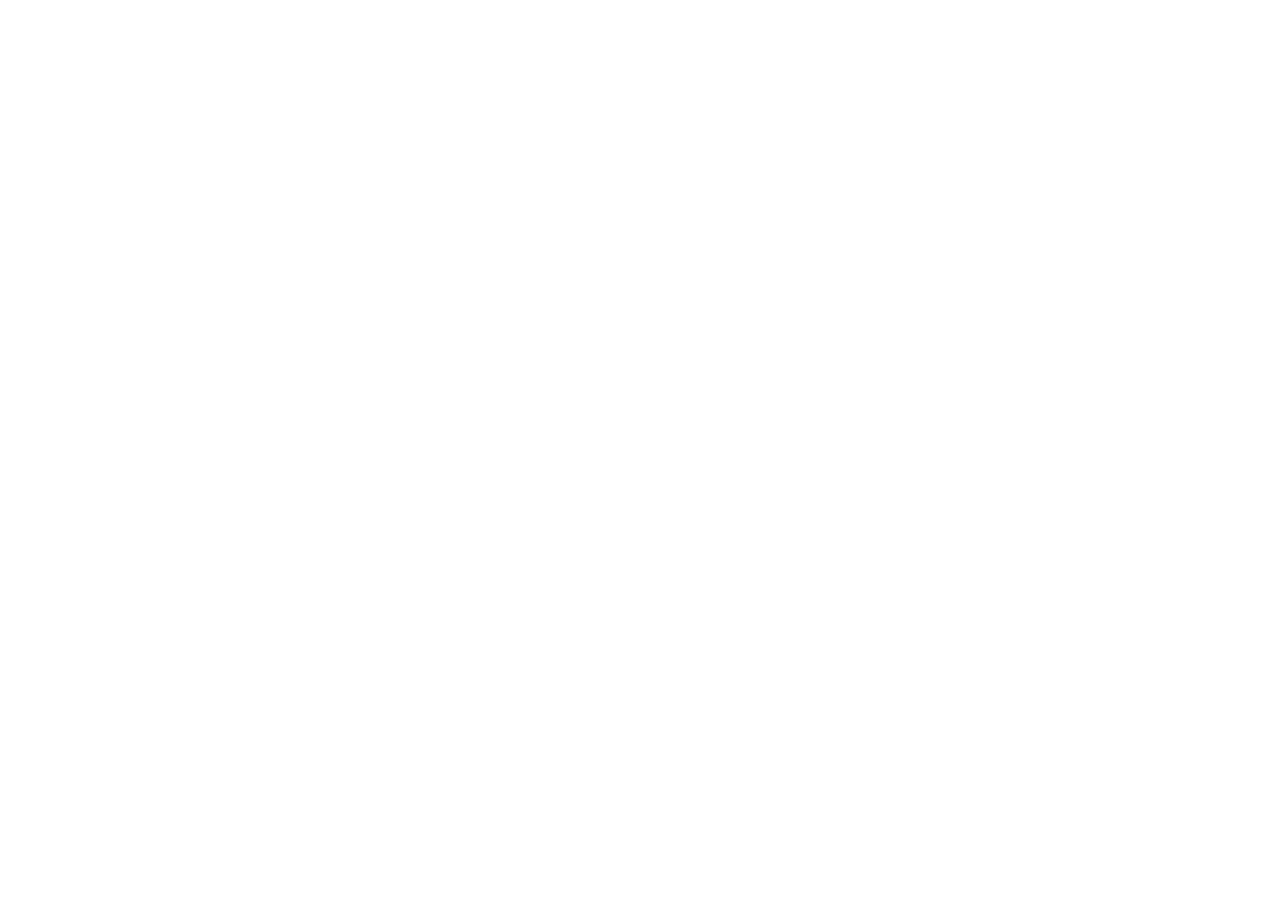
==== fánk.html @ 7b8e67bc "Fájlrendszer" ====
<!DOCTYPE html>
<html lang="hu">
<head>
    <meta charset="UTF-8">
    <meta http-equiv="X-UA-Compatible" content="IE=edge">
    <meta name="viewport" content="width=device-width, initial-scale=1.0">
    <title>Amerikai Fánk</title>
</head>
<header>

</header>
<body>
    
</body>
<footer>
    
</footer>
</html>
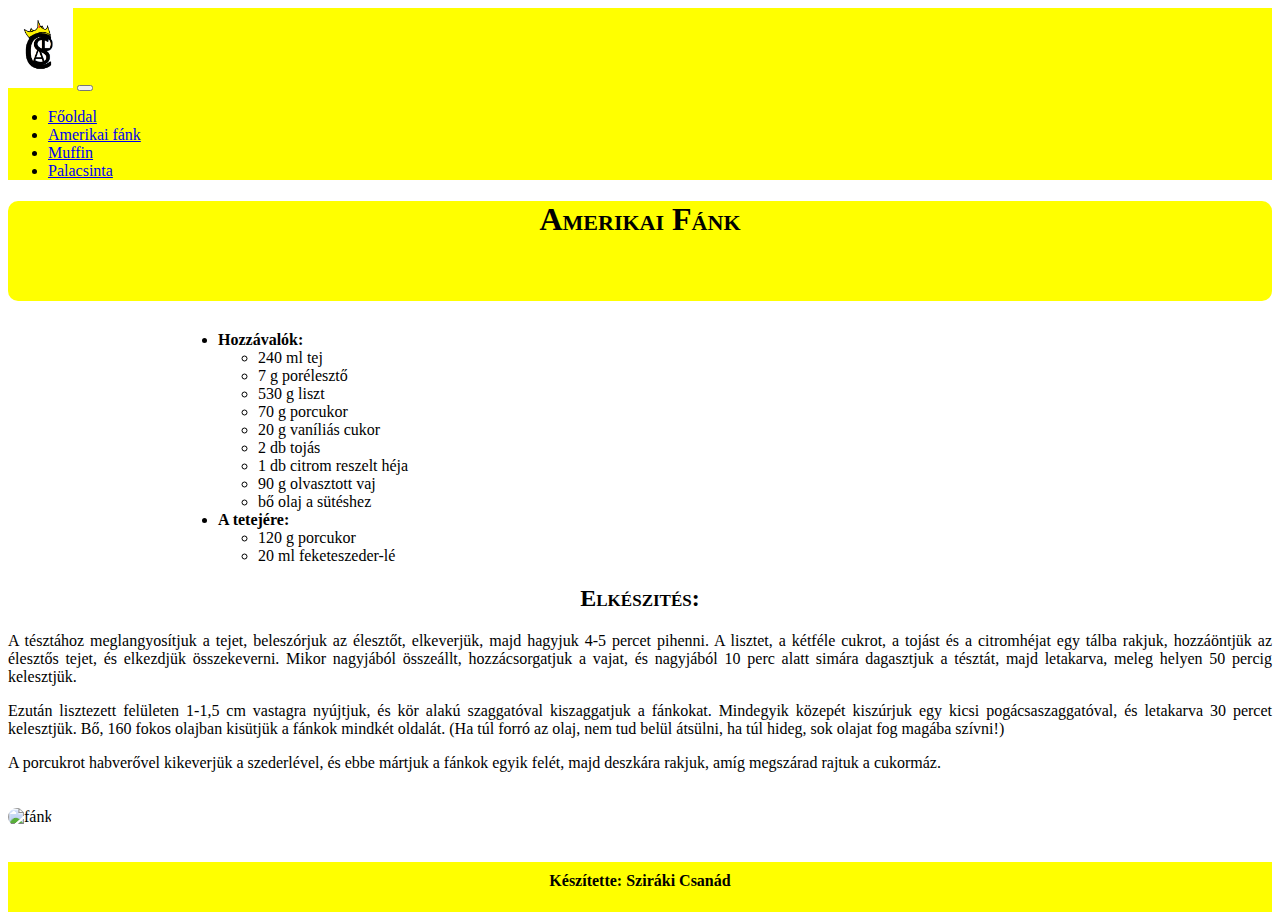
==== commit 3eb1e446: "Fájlrendszer" ====
--- a/fánk.html
+++ b/fánk.html
@@ -4,15 +4,86 @@
     <meta charset="UTF-8">
     <meta http-equiv="X-UA-Compatible" content="IE=edge">
     <meta name="viewport" content="width=device-width, initial-scale=1.0">
+    <link href="https://cdn.jsdelivr.net/npm/bootstrap@5.2.1/dist/css/bootstrap.min.css" rel="stylesheet" integrity="sha384-iYQeCzEYFbKjA/T2uDLTpkwGzCiq6soy8tYaI1GyVh/UjpbCx/TYkiZhlZB6+fzT" crossorigin="anonymous">
+    <link href="style.css" rel="stylesheet" type="text/css">
     <title>Amerikai Fánk</title>
 </head>
-<header>
-
-</header>
 <body>
-    
+    <nav class="navbar navbar-expand-lg navbar-light bg-warning">
+        <a class="navbar-brand" href="#"><img class="logo" src="Index/logo.png" alt=""></a>
+        <button class="navbar-toggler" type="button" data-toggle="collapse" data-target="#navbarNav" aria-controls="navbarNav" aria-expanded="false" aria-label="Toggle navigation">
+          <span class="navbar-toggler-icon"></span>
+        </button>
+        <div class="collapse navbar-collapse" id="navbarNav">
+          <ul class="navbar-nav">
+            <li class="nav-item active">
+              <a class="nav-link" href="index.html">Főoldal<span class="sr-only"></span></a>
+            </li>
+            <li class="nav-item">
+              <a class="nav-link" href="fánk.html">Amerikai fánk</a>
+            </li>
+            <li class="nav-item">
+              <a class="nav-link" href="muffin.html">Muffin</a>
+            </li>
+            <li class="nav-item">
+              <a class="nav-link" href="palacsinta.html">Palacsinta</a>
+            </li>
+          </ul>
+        </div>
+    </nav>
+    <header class="container">
+        <h1>Amerikai Fánk</h1>
+    </header>
+    <div class="container-fluid">
+        <div class="row">
+            <div class="col-3 alma">
+                <ul>
+                    <li class="ul1">Hozzávalók:</li>
+                    <ul>
+                        <li>240 ml tej</li>
+                        <li>7 g porélesztő</li>
+                        <li>530 g liszt</li>
+                        <li>70 g porcukor</li>
+                        <li>20 g vaníliás cukor</li>
+                        <li>2 db tojás</li>
+                        <li>1 db citrom reszelt héja</li>
+                        <li>90 g olvasztott vaj</li>
+                        <li>bő olaj a sütéshez</li>
+                    </ul>
+                    <li class="ul1">A tetejére:</li>
+                    <ul>
+                        <li>120 g porcukor</li>
+                        <li>20 ml feketeszeder-lé</li>
+                    </ul>
+                </ul>
+            </div>
+            <div class="col-6">
+                <h2>Elkészités:</h2>
+                <p>
+                    A tésztához meglangyosítjuk a tejet, beleszórjuk az élesztőt, elkeverjük, majd hagyjuk 4-5 percet pihenni. A lisztet, a kétféle cukrot, a tojást és a citromhéjat egy tálba 
+                    rakjuk, hozzáöntjük az élesztős tejet, és elkezdjük összekeverni. Mikor nagyjából összeállt, hozzácsorgatjuk a vajat, és nagyjából 10 perc alatt simára dagasztjuk a tésztát, 
+                    majd letakarva, meleg helyen 50 percig kelesztjük. 
+                </p>
+                <p>
+                    Ezután lisztezett felületen 1-1,5 cm vastagra nyújtjuk, és kör alakú szaggatóval kiszaggatjuk a fánkokat. Mindegyik közepét kiszúrjuk egy kicsi pogácsaszaggatóval, és 
+                    letakarva 30 percet kelesztjük. Bő, 160 fokos olajban kisütjük a fánkok mindkét oldalát. (Ha túl forró az olaj, nem tud belül átsülni, ha túl hideg, sok olajat fog magába 
+                    szívni!) 
+                </p>
+                <p>
+                    A porcukrot habverővel kikeverjük a szederlével, és ebbe mártjuk a fánkok egyik felét, majd deszkára rakjuk, amíg megszárad rajtuk a cukormáz.
+                </p>
+            </div>
+        </div>
+    </div>
+    <div class="container">
+        <img class="img-fluid kepek" src="Amerikai fánk/fankok.png" alt="fánk" title="fánk">
+    </div>
+    <footer class="container">
+        <script src="https://cdn.jsdelivr.net/npm/bootstrap@5.2.1/dist/js/bootstrap.bundle.min.js" integrity="sha384-u1OknCvxWvY5kfmNBILK2hRnQC3Pr17a+RTT6rIHI7NnikvbZlHgTPOOmMi466C8" crossorigin="anonymous"></script>
+        <p class="alairas">Készítette: Sziráki Csanád</p>
+    </footer>
+    <script src="https://code.jquery.com/jquery-3.2.1.slim.min.js" integrity="sha384-KJ3o2DKtIkvYIK3UENzmM7KCkRr/rE9/Qpg6aAZGJwFDMVNA/GpGFF93hXpG5KkN" crossorigin="anonymous"></script>
+    <script src="https://cdn.jsdelivr.net/npm/popper.js@1.12.9/dist/umd/popper.min.js" integrity="sha384-ApNbgh9B+Y1QKtv3Rn7W3mgPxhU9K/ScQsAP7hUibX39j7fakFPskvXusvfa0b4Q" crossorigin="anonymous"></script>
+    <script src="https://cdn.jsdelivr.net/npm/bootstrap@4.0.0/dist/js/bootstrap.min.js" integrity="sha384-JZR6Spejh4U02d8jOt6vLEHfe/JQGiRRSQQxSfFWpi1MquVdAyjUar5+76PVCmYl" crossorigin="anonymous"></script>
 </body>
-<footer>
-    
-</footer>
 </html>--- a/style.css
+++ b/style.css
@@ -0,0 +1,50 @@
+h1,h2{
+    text-align: center;
+    font-weight: bold;
+    font-variant: small-caps;
+}
+
+
+h2{
+    margin-bottom: 20px;
+}
+.alma{
+    margin-left: 170px;
+}
+.ul1{
+    font-weight: bold;
+}
+nav{
+    background-color: yellow;
+}
+header{
+    height: 100px;
+    background-color: yellow;
+    border-radius: 10px;
+    margin-bottom: 30px;
+}
+footer{
+    height: 50px;
+    background-color: yellow;
+}
+p{
+    text-align: justify;
+}
+.alairas{
+    text-align: center;
+    padding-top: 10px;
+    font-weight: bold;
+}
+
+.logo{
+    height: 80px;
+}
+
+.kepek{
+    border-radius: 10px;
+    margin-bottom: 20px;
+    margin-top: 20px;
+}
+.szoveg{
+    margin: 30px;
+}